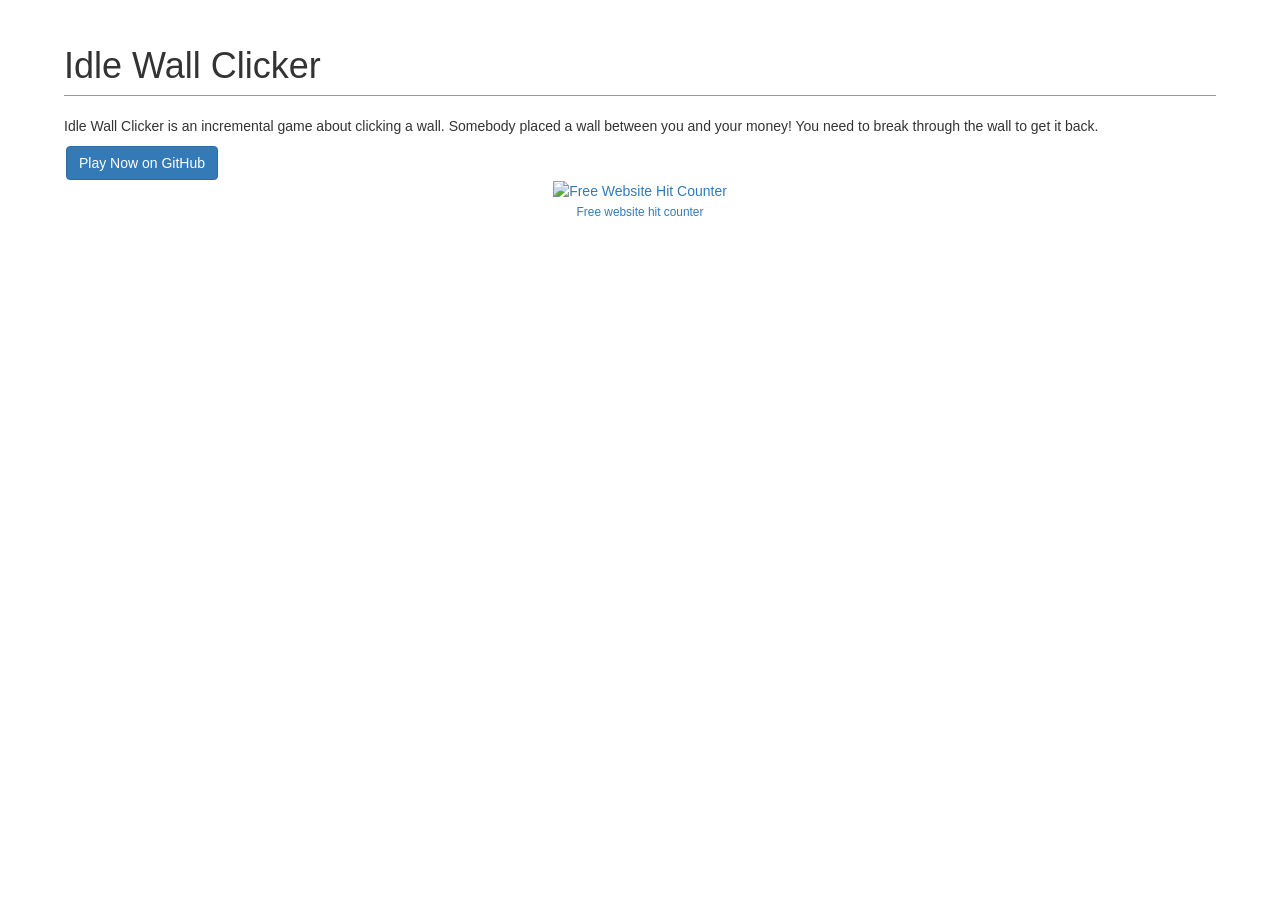
==== index.html @ ab113cdf "Update index.html" ====
<!DOCTYPE html>
<html>
  <head>
    <title>Idle Wall Clicker</title>
    <!-- <link rel="icon" href="favicon.png"> -->
    <!-- Latest compiled and minified CSS -->
    <link rel="stylesheet" href="https://maxcdn.bootstrapcdn.com/bootstrap/3.4.1/css/bootstrap.min.css">

    <!-- jQuery library -->
    <script src="https://ajax.googleapis.com/ajax/libs/jquery/3.7.1/jquery.min.js"></script>

    <!-- Latest compiled JavaScript -->
    <script src="https://maxcdn.bootstrapcdn.com/bootstrap/3.4.1/js/bootstrap.min.js"></script>
    <link rel="stylesheet" href="main.css">
  </head>
  <body>
    <header>
      <h1>Idle Wall Clicker</h1>
    </header>
    <p>
      Idle Wall Clicker is an incremental game about clicking a wall. Somebody placed a wall between you and your money! You need to break through the wall to get it back.
    </p>
    <a href="Idle%20Wall%20Clicker.html" class="btn btn-primary">Play Now on GitHub</a>
    <div align='center'><a href='https://www.free-website-hit-counter.com'><img src='https://www.free-website-hit-counter.com/c.php?d=9&id=174744&s=1' border='0' alt='Free Website Hit Counter'></a><br / ><small><a href='https://www.free-website-hit-counter.com' title="Free Website Hit Counter">Free website hit counter</a></small></div>
  </body>
</html>
---- main.css ----
.topbar {
    float:right;
    display:inline-block;
    display: flex;
    vertical-align:center;
}
body {
    padding-left: 5%;
    padding-right: 5%;
    padding-top: 2%;
}
header {
    border-bottom: 1px solid #999;
    margin-bottom: 2rem;
}
.btn {
    margin-right: 2px;
    margin-left: 2px;
}
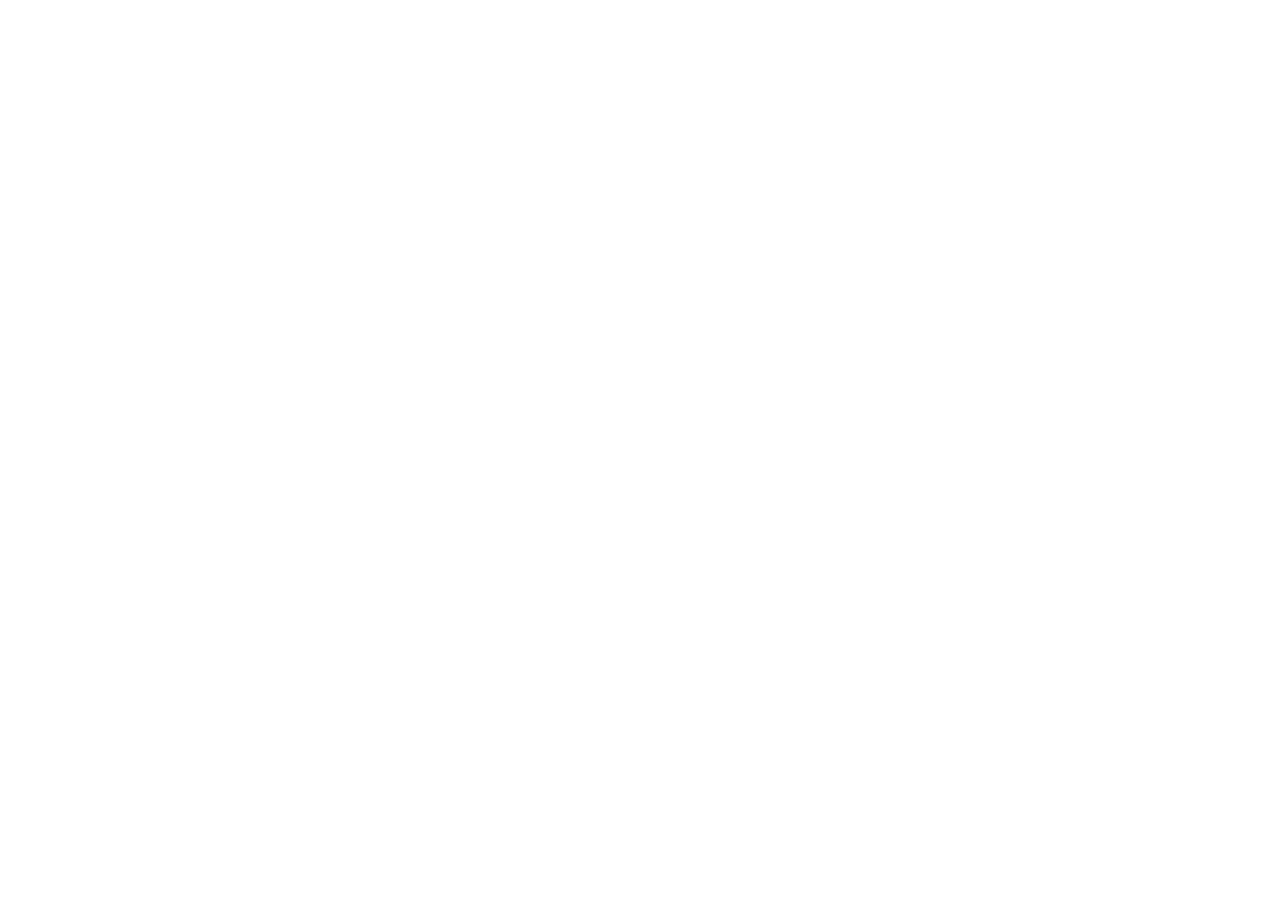
==== commit 1c2ffef4: "Update index.html" ====
--- a/index.html
+++ b/index.html
@@ -2,7 +2,10 @@
 <html>
   <head>
     <title>Idle Wall Clicker</title>
-    <!-- <link rel="icon" href="favicon.png"> -->
+    <link rel="icon" href="favicon.png">
+    <meta charset="UTF-8" />
+    <meta name="viewport" content="width=device-width, initial-scale=1.0" />
+    <meta http-equiv="X-UA-Compatible" content="ie=edge" />
     <!-- Latest compiled and minified CSS -->
     <link rel="stylesheet" href="https://maxcdn.bootstrapcdn.com/bootstrap/3.4.1/css/bootstrap.min.css">
 
@@ -12,6 +15,7 @@
     <!-- Latest compiled JavaScript -->
     <script src="https://maxcdn.bootstrapcdn.com/bootstrap/3.4.1/js/bootstrap.min.js"></script>
     <link rel="stylesheet" href="main.css">
+    <script src="serviceworker.js" />
   </head>
   <body>
     <header>
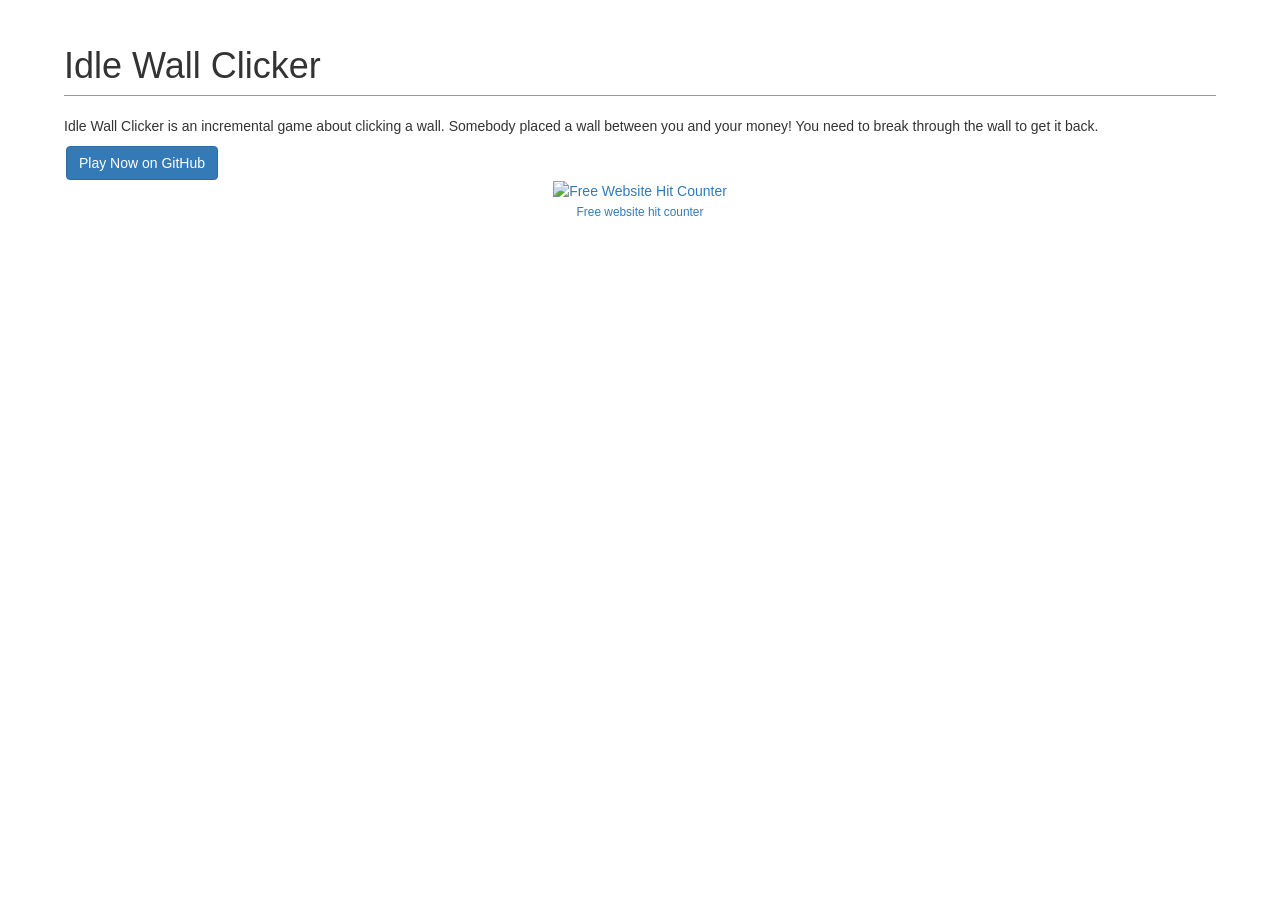
==== commit 18db84b9: "Update index.html" ====
--- a/index.html
+++ b/index.html
@@ -15,7 +15,6 @@
     <!-- Latest compiled JavaScript -->
     <script src="https://maxcdn.bootstrapcdn.com/bootstrap/3.4.1/js/bootstrap.min.js"></script>
     <link rel="stylesheet" href="main.css">
-    <script src="serviceworker.js" />
   </head>
   <body>
     <header>
@@ -26,5 +25,10 @@
     </p>
     <a href="Idle%20Wall%20Clicker.html" class="btn btn-primary">Play Now on GitHub</a>
     <div align='center'><a href='https://www.free-website-hit-counter.com'><img src='https://www.free-website-hit-counter.com/c.php?d=9&id=174744&s=1' border='0' alt='Free Website Hit Counter'></a><br / ><small><a href='https://www.free-website-hit-counter.com' title="Free Website Hit Counter">Free website hit counter</a></small></div>
+    <script>
+  if (typeof navigator.serviceWorker !== 'undefined') {
+    navigator.serviceWorker.register('serviceworker.js')
+  }
+</script>
   </body>
 </html>
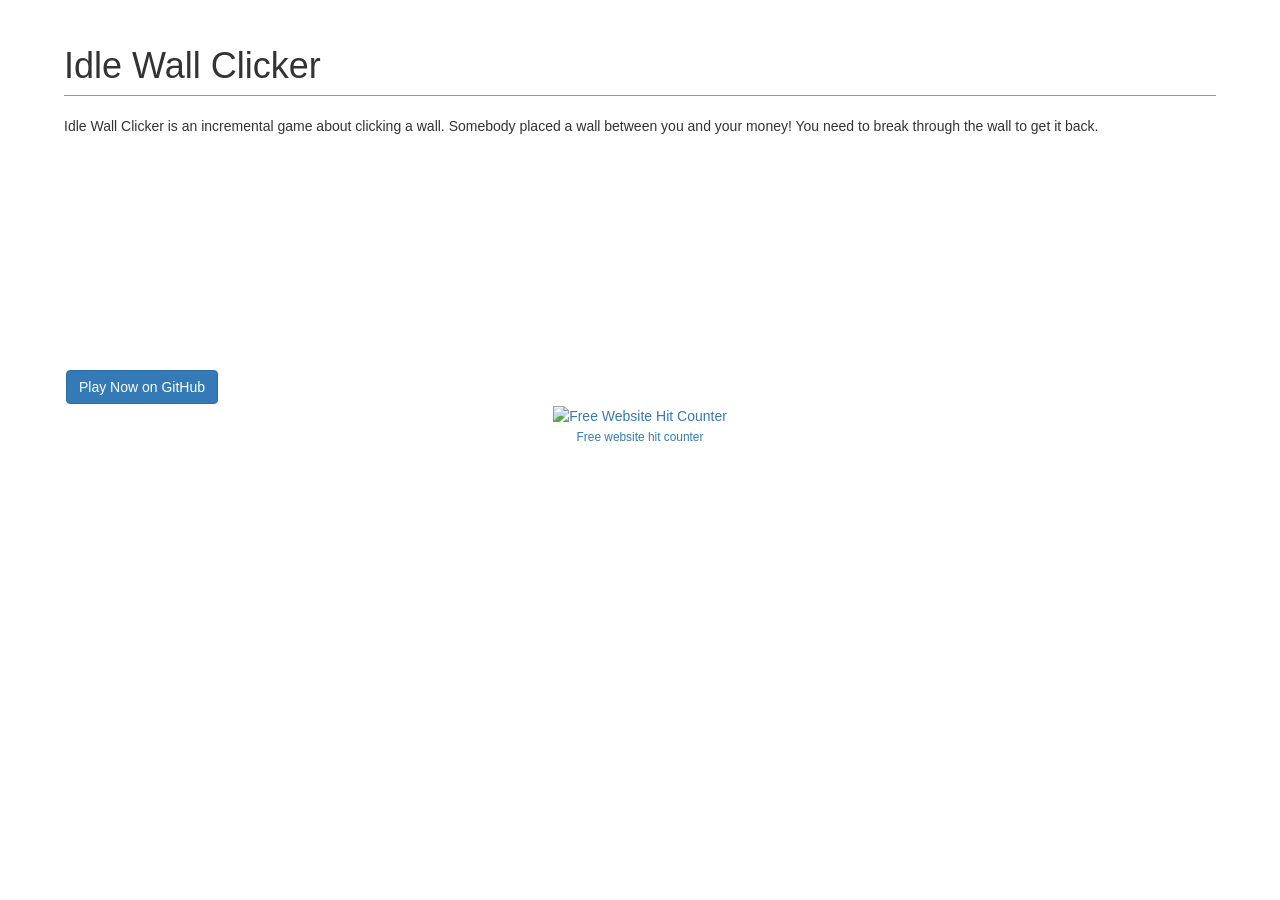
==== commit 7d6584a1: "Update website to add widget" ====
--- a/index.html
+++ b/index.html
@@ -4,6 +4,7 @@
     <title>Idle Wall Clicker</title>
     <link rel="icon" href="favicon.png">
     <meta charset="UTF-8" />
+    <link rel="manifest" href="manifest.json" />
     <meta name="viewport" content="width=device-width, initial-scale=1.0" />
     <meta http-equiv="X-UA-Compatible" content="ie=edge" />
     <!-- Latest compiled and minified CSS -->
@@ -24,10 +25,11 @@
       Idle Wall Clicker is an incremental game about clicking a wall. Somebody placed a wall between you and your money! You need to break through the wall to get it back.
     </p>
     <a href="Idle%20Wall%20Clicker.html" class="btn btn-primary">Play Now on GitHub</a>
+	<iframe src="https://widgets.gamejolt.com/package/v1?key=LLGq2YV9" frameborder="0" width="500" height="245"></iframe>
     <div align='center'><a href='https://www.free-website-hit-counter.com'><img src='https://www.free-website-hit-counter.com/c.php?d=9&id=174744&s=1' border='0' alt='Free Website Hit Counter'></a><br / ><small><a href='https://www.free-website-hit-counter.com' title="Free Website Hit Counter">Free website hit counter</a></small></div>
     <script>
   if (typeof navigator.serviceWorker !== 'undefined') {
-    navigator.serviceWorker.register('serviceworker.js')
+    navigator.serviceWorker.register('sw.js')
   }
 </script>
   </body>
